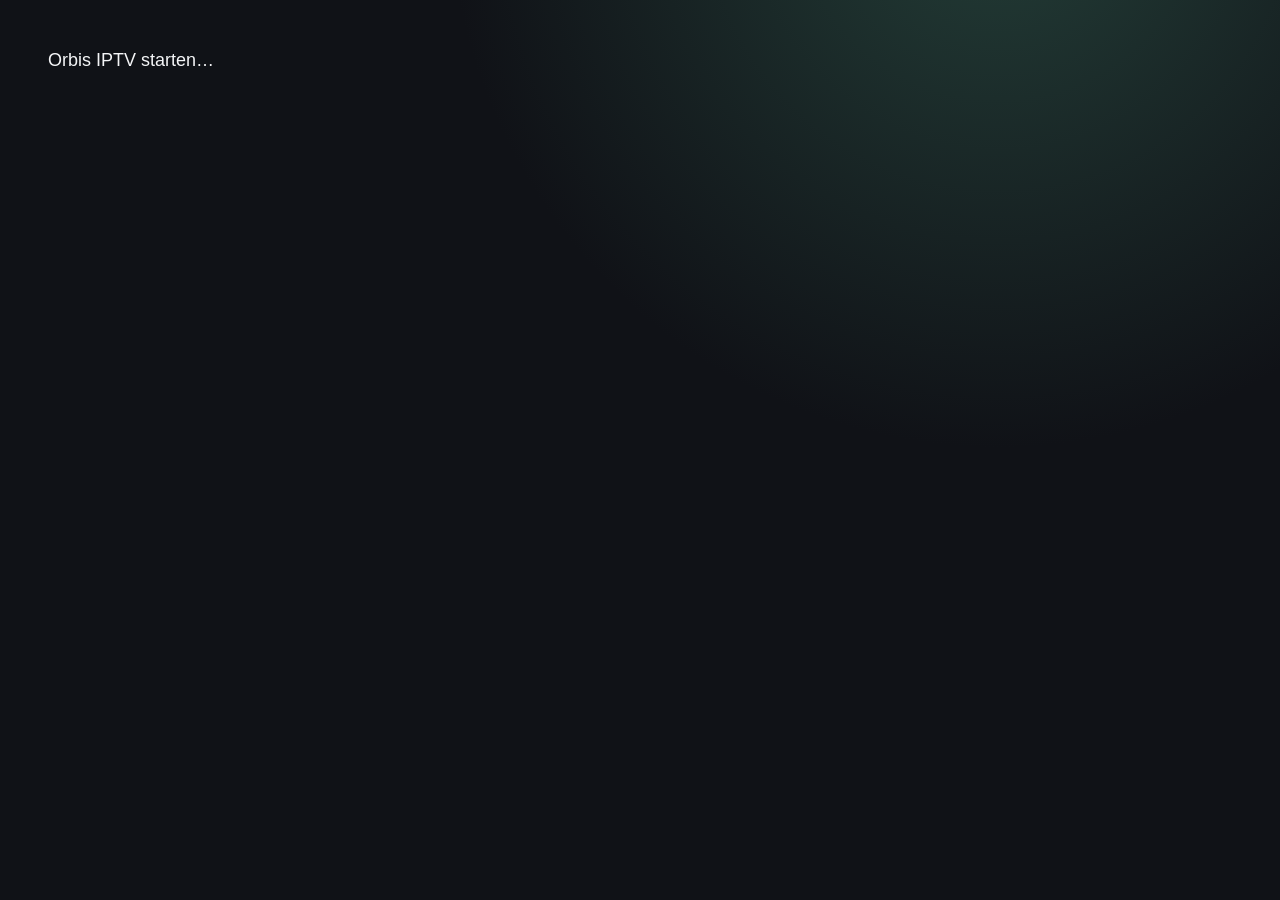
==== web/index.html @ fe8dd92f "Build an IPTV player in Rust for LG webOS" ====
<!doctype html>
<html lang="nl">
<head>
  <meta charset="utf-8">
  <meta name="viewport" content="width=device-width, initial-scale=1">
  <meta name="referrer" content="no-referrer">
  <title>Orbis IPTV</title>
  <link rel="stylesheet" href="style.css">
  <script defer src="player.js"></script>
</head>
<body>
  <p id="initial" role="status">Orbis IPTV starten…</p>
  <div id="app">
    <header class="topbar">
      <div class="brand"><span aria-hidden="true" class="brand-dot"></span>Orbis IPTV</div>
      <nav id="navigation" aria-label="Hoofdnavigatie">
        <button data-cmd="view" data-value="live">Live</button>
        <button data-cmd="view" data-value="guide">Gids</button>
        <button data-cmd="view" data-value="movies">Films</button>
        <button data-cmd="view" data-value="series">Series</button>
        <button data-cmd="view" data-value="library">Mijn lijst</button>
        <button data-cmd="view" data-value="settings">Instellingen</button>
      </nav>
      <div class="header-actions">
        <input id="search" type="search" placeholder="Zoeken" aria-label="Zoeken in de huidige sectie" autocomplete="off" spellcheck="false">
        <button id="preferred" data-cmd="preferred" aria-pressed="false">NL + EN</button>
      </div>
    </header>
    <main>
      <p class="notice" id="notice" role="status"></p>
      <section id="content"></section>
    </main>
  </div>
  <section id="player" aria-label="Videospeler" hidden>
    <video id="video" preload="metadata" playsinline></video>
    <div class="player-top">
      <h1 id="player-title"></h1>
      <p id="player-notice" role="status"></p>
    </div>
    <div class="player-actions" id="player-actions">
      <button data-cmd="stop">Terug</button>
      <button data-cmd="rewind">−10 s</button>
      <button class="primary" id="player-play" data-cmd="pause">Afspelen / pauze</button>
      <button data-cmd="forward">+30 s</button>
      <button id="player-subs" data-cmd="subs">Ondertitels</button>
      <button id="player-save" data-cmd="save-live">Favoriet</button>
    </div>
    <section id="subtitle-panel" class="subtitle-panel" aria-labelledby="subtitle-heading" hidden>
      <div class="subtitle-header">
        <h2 id="subtitle-heading">Ondertitels</h2>
        <button id="subtitle-close" data-cmd="subs-close">Terug</button>
      </div>
      <div id="subtitle-tracks" class="track-list"></div>
      <div id="subtitle-online" class="subtitle-online">
        <label for="subtitle-query">Online zoeken</label>
        <div class="subtitle-tools">
          <input id="subtitle-query" type="search" autocomplete="off" spellcheck="false">
          <button class="primary" id="subtitle-search-button" data-cmd="subs-search">Zoeken</button>
        </div>
      </div>
      <p id="subtitle-notice" class="notice" role="status"></p>
      <div id="subtitle-results" class="subtitle-results"></div>
    </section>
  </section>
</body>
</html>
---- web/style.css ----
:root {
  color-scheme: dark;
  --bg: #101217;
  --surface: #1c202a;
  --line: #353d4c;
  --text: #f4f5f7;
  --muted: #a5afc0;
  --mint: #a2f2cd;
  --ink: #0e241c;
  font: 18px/1.4 "Aptos", "Helvetica Neue", Arial, sans-serif;
}
* { box-sizing: border-box; }
[hidden] { display: none !important; }
html, body { margin: 0; min-height: 100%; }
body {
  color: var(--text);
  background: radial-gradient(ellipse at 78% -12%, #233d37 0, transparent 39%), var(--bg);
}
html:not([data-ready]) #app, html[data-ready] #initial { display: none; }
#initial { margin: 48px; }
.topbar {
  position: sticky; top: 0; z-index: 2; background: #11151b;
  display: flex; gap: 28px; align-items: center;
  padding: 16px max(3.5vw, 24px);
  border-bottom: 1px solid var(--line);
}
.brand { font-weight: 760; letter-spacing: -.03em; color: var(--mint); white-space: nowrap; }
.brand-dot { display: inline-block; width: 11px; height: 11px; border-radius: 50%; background: var(--mint); margin-right: 7px; }
nav, .header-actions { display: flex; align-items: center; gap: 8px; }
nav { flex: 1; }
nav button { background: transparent; border-color: transparent; font-weight: 600; }
nav button[aria-current="page"] { color: var(--mint); border-color: #3b5d50; background: #21352f; }
.header-actions { min-width: 180px; }
#search { width: min(20vw, 310px); }
#preferred { white-space: nowrap; }
#preferred[aria-pressed="true"], .primary { background: var(--mint); color: var(--ink); border-color: var(--mint); font-weight: 730; }
main { padding: 0 max(3.5vw, 24px) 48px; }
button, input, select {
  font: inherit; border-radius: 9px; color: var(--text); background: var(--surface);
  border: 1px solid var(--line); min-height: 46px; padding: 9px 14px;
}
button { cursor: pointer; }
button:not(.tile):hover { border-color: #738291; }
button:focus, input:focus, select:focus {
  outline: 3px solid var(--mint); outline-offset: 3px;
}
button:disabled { opacity: .55; cursor: wait; }
input::placeholder { color: var(--muted); }
h1, h2, p { margin: 0; }
h1 { font-size: clamp(38px, 4vw, 74px); line-height: 1.07; letter-spacing: -.045em; }
h2 { font-size: 24px; letter-spacing: -.02em; }
.heading { display: flex; justify-content: space-between; align-items: end; gap: 20px; padding: 32px 0 24px; }
.eyebrow { color: var(--mint); margin-bottom: 6px; font-size: 15px; font-weight: 700; letter-spacing: .14em; text-transform: uppercase; }
.empty { color: var(--muted); margin-top: 20px; }
.notice:not(:empty) { margin-top: 14px; color: var(--mint); }
.muted { color: var(--muted); }
.selector { display: inline-flex; align-items: center; gap: 14px; margin-bottom: 24px; color: var(--muted); }
.selector select { max-width: min(510px, 66vw); }
.tiles { display: grid; grid-template-columns: repeat(8, minmax(0, 1fr)); gap: 20px 14px; }
.tiles.live-tiles { grid-template-columns: repeat(7, minmax(0, 1fr)); }
.tile { display: block; border-color: transparent; text-align: left; min-width: 0; padding: 0 0 10px; overflow: hidden; }
.tile:hover { border-color: #a2f2cd; }
.artwork {
  display: block; width: 100%; aspect-ratio: 2/3; overflow: hidden; position: relative;
  background: radial-gradient(ellipse at 80% 85%, #385247, transparent 70%), linear-gradient(155deg, #303840, #1a2232);
}
.artwork img { display: block; width: 100%; height: 100%; object-fit: cover; }
.live-tiles .artwork { aspect-ratio: 16/7; }
.live-tiles .artwork img { object-fit: contain; padding: 12px; }
.tile-title, .tile-meta { display: block; white-space: nowrap; overflow: hidden; text-overflow: ellipsis; padding: 0 11px; }
.tile-title { margin-top: 9px; font-weight: 620; }
.tile-meta { font-size: .83rem; color: var(--muted); margin-top: 4px; }
.pagination { display: flex; gap: 16px; align-items: center; margin-top: 24px; min-height: 46px; }
.detail { display: grid; grid-template-columns: minmax(160px, 290px) minmax(0, 870px); gap: 38px; margin-top: 38px; }
.detail .artwork { border-radius: 15px; }
.detail .heading { justify-content: start; padding-top: 22px; }
.detail .plot { color: var(--muted); margin-bottom: 26px; max-width: 64ch; }
.detail + .selector { margin-top: 28px; }
.actions { display: flex; flex-wrap: wrap; gap: 10px; }
.episode-list { display: grid; grid-template-columns: repeat(3, minmax(0, 1fr)); gap: 11px; }
.episode { text-align: left; }
.settings-grid { display: grid; grid-template-columns: repeat(2, minmax(0, 1fr)); gap: 22px; }
.settings-card { padding: 26px; border: 1px solid var(--line); border-radius: 16px; background: #171b24; }
.field { display: flex; flex-direction: column; gap: 7px; font-size: .92rem; margin-top: 16px; }
.field input { width: 100%; }
.field-pair { display: grid; grid-template-columns: repeat(2, minmax(0, 1fr)); gap: 14px; }
.settings-save { margin-top: 20px; }
.guide-play { margin-left: 12px; }
.guide-grid { display: grid; grid-template-columns: repeat(3, minmax(0, 1fr)); gap: 14px; }
.programme { background: var(--surface); padding: 15px; border: 1px solid var(--line); border-radius: 9px; }
.programme time { color: var(--mint); }
.programme p { color: var(--muted); margin-top: 8px; }
#player { position: fixed; inset: 0; z-index: 3; background: #000; }
#video { width: 100%; height: 100%; object-fit: contain; }
.player-top { position: absolute; top: 0; width: 100%; padding: 28px max(3.5vw, 24px) 50px; pointer-events: none; background: linear-gradient(#000e, transparent); }
.player-top h1 { font-size: clamp(24px, 3vw, 50px); }
.player-actions {
  position: absolute; bottom: 0; width: 100%; display: flex; justify-content: center; gap: 12px;
  padding: 35px 20px 22px; background: linear-gradient(transparent, #000e);
}
.subtitle-panel {
  position: absolute; top: 90px; right: 4vw; width: min(570px, 86vw); max-height: calc(100vh - 128px);
  overflow-y: auto; padding: 22px; border-radius: 16px; border: 1px solid var(--line); background: #151a24;
}
.subtitle-header { display: flex; justify-content: space-between; align-items: center; gap: 12px; }
.track-list, .subtitle-tools { display: flex; flex-wrap: wrap; align-items: center; gap: 10px; margin-top: 15px; }
.subtitle-online { display: block; margin-top: 18px; }
.subtitle-tools input { flex: 1; min-width: 130px; }
.subtitle-results { display: grid; gap: 8px; margin-top: 15px; }
.subtitle-result { text-align: left; }
video::cue { font-size: 1.25rem; }
@media (max-width: 1250px) {
  .topbar { flex-wrap: wrap; gap: 12px; }
  .tiles, .tiles.live-tiles { grid-template-columns: repeat(5, minmax(0, 1fr)); }
}
@media (max-width: 720px) {
  nav { flex-wrap: wrap; }
  .tiles, .tiles.live-tiles { grid-template-columns: repeat(3, minmax(0, 1fr)); }
  .settings-grid, .guide-grid, .episode-list { grid-template-columns: 1fr; }
  .detail { grid-template-columns: 1fr; }
  .detail .artwork { max-width: 200px; }
  .player-actions { flex-wrap: wrap; }
}
#player[data-controls="false"] .player-actions,
#player[data-controls="false"] .player-top { visibility: hidden; pointer-events: none; }
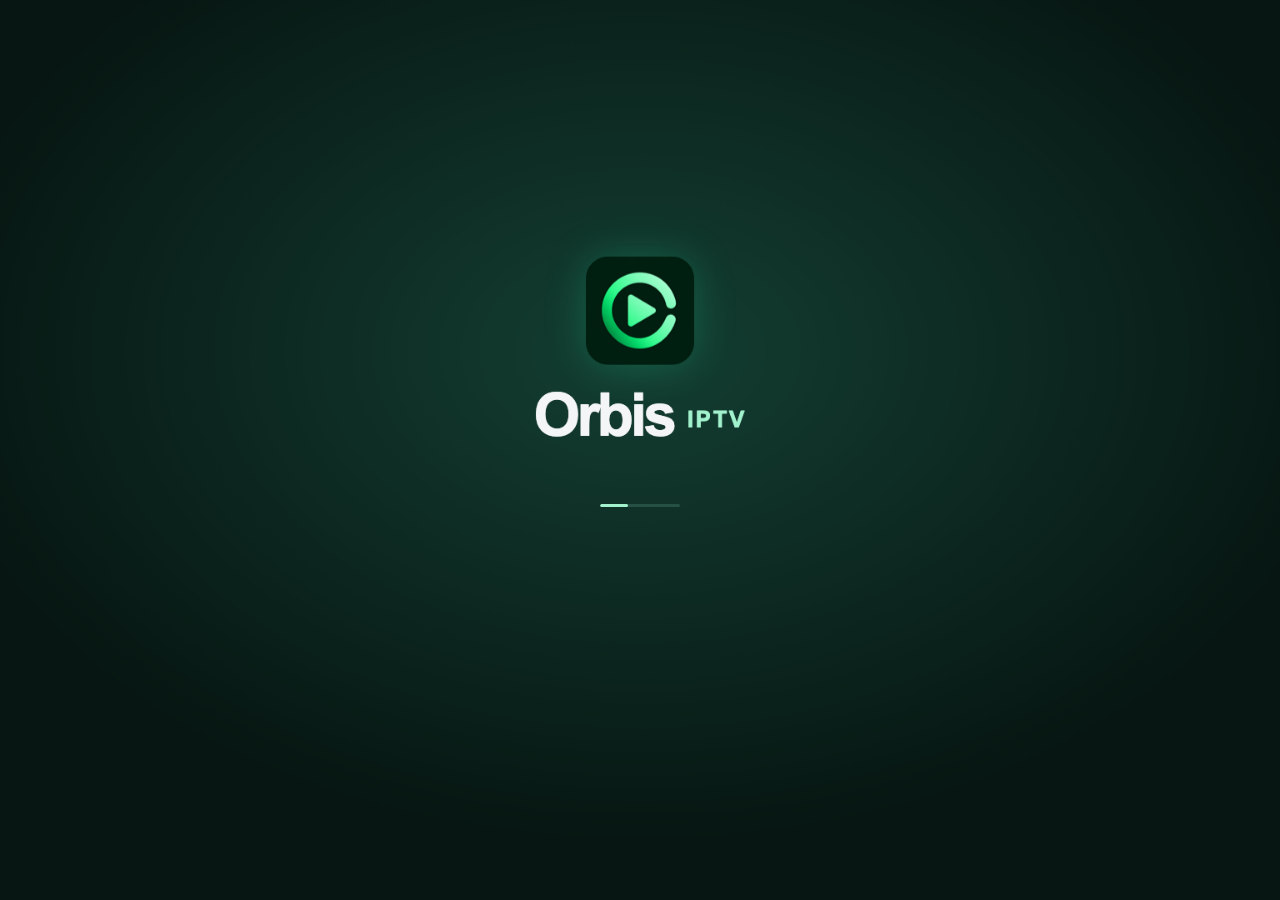
==== commit a242f516: "Ship Orbis IPTV 0.1.57 Add remote-friendly playback controls, subtitle sizing and sync, watch progre" ====
--- a/web/index.html
+++ b/web/index.html
@@ -9,20 +9,38 @@
   <script defer src="player.js"></script>
 </head>
 <body>
-  <p id="initial" role="status">Orbis IPTV starten…</p>
+  <div id="initial">
+    <span class="startup-progress" aria-hidden="true"></span>
+    <p id="initial-message" role="status" data-i18n="Orbis IPTV starten…">Orbis IPTV starten…</p>
+  </div>
+  <script>
+    if (typeof WebAssembly === "undefined") {
+      var system = window.webOSSystem || window.PalmSystem || {};
+      var locale = (system.locale || navigator.language || "en").split(/[-_]/)[0].toLowerCase();
+      var messages = {
+        nl: "Orbis IPTV vereist webOS 5.0 of hoger.",
+        de: "Orbis IPTV benötigt webOS 5.0 oder neuer.",
+        fr: "Orbis IPTV nécessite webOS 5.0 ou une version ultérieure.",
+        en: "Orbis IPTV requires webOS 5.0 or later."
+      };
+      document.getElementById("initial").setAttribute("data-error", "");
+      document.getElementById("initial-message").textContent = messages[locale] || messages.en;
+    }
+  </script>
   <div id="app">
     <header class="topbar">
-      <div class="brand"><span aria-hidden="true" class="brand-dot"></span>Orbis IPTV</div>
-      <nav id="navigation" aria-label="Hoofdnavigatie">
-        <button data-cmd="view" data-value="live">Live</button>
-        <button data-cmd="view" data-value="guide">Gids</button>
-        <button data-cmd="view" data-value="movies">Films</button>
-        <button data-cmd="view" data-value="series">Series</button>
-        <button data-cmd="view" data-value="library">Mijn lijst</button>
-        <button data-cmd="view" data-value="settings">Instellingen</button>
+      <div class="brand"><img src="brand-mark.png" class="brand-icon" alt="" width="28" height="28">Orbis IPTV</div>
+      <nav id="navigation" aria-label="Hoofdnavigatie" data-i18n-aria="Hoofdnavigatie">
+        <button data-cmd="view" data-value="live" data-i18n="Live">Live</button>
+        <button data-cmd="view" data-value="radio" data-i18n="Radio">Radio</button>
+        <button data-cmd="view" data-value="movies" data-i18n="Films">Films</button>
+        <button data-cmd="view" data-value="series" data-i18n="Series">Series</button>
+        <button data-cmd="view" data-value="library" data-i18n="Mijn lijst">Mijn lijst</button>
+        <button data-cmd="view" data-value="settings" data-i18n="Instellingen">Instellingen</button>
       </nav>
       <div class="header-actions">
-        <input id="search" type="search" placeholder="Zoeken" aria-label="Zoeken in de huidige sectie" autocomplete="off" spellcheck="false">
+        <button id="search-keys" data-cmd="search-keys" aria-label="Schermtoetsenbord" data-i18n-aria="Schermtoetsenbord" aria-controls="search-keyboard" aria-expanded="false">ABC</button>
+        <input id="search" type="text" role="searchbox" enterkeyhint="search" placeholder="Zoeken" data-i18n-placeholder="Zoeken" aria-label="Zoeken in de huidige sectie" data-i18n-aria="Zoeken in de huidige sectie" autocomplete="off" spellcheck="false">
         <button id="preferred" data-cmd="preferred" aria-pressed="false">NL + EN</button>
       </div>
     </header>
@@ -30,33 +48,88 @@
       <p class="notice" id="notice" role="status"></p>
       <section id="content"></section>
     </main>
+    <section id="catalog-picker" role="dialog" aria-modal="true" aria-labelledby="catalog-picker-title" hidden>
+      <div class="catalog-picker-panel">
+        <header class="subtitle-header">
+          <h2 id="catalog-picker-title"></h2>
+          <button id="catalog-picker-close" data-cmd="picker-close" data-i18n="Terug">Terug</button>
+        </header>
+        <div id="catalog-picker-options"></div>
+      </div>
+    </section>
+    <section id="search-keyboard" role="dialog" aria-modal="true" aria-labelledby="search-keyboard-title" hidden>
+      <div class="search-keyboard-panel">
+        <h2 id="search-keyboard-title" data-i18n="Zoeken">Zoeken</h2>
+        <p id="search-keyboard-query" aria-live="polite"></p>
+        <div id="search-keyboard-keys"></div>
+      </div>
+    </section>
   </div>
-  <section id="player" aria-label="Videospeler" hidden>
+  <section id="player" aria-label="Videospeler" data-i18n-aria="Videospeler" tabindex="-1" hidden>
     <video id="video" preload="metadata" playsinline></video>
+    <div class="radio-visual" aria-hidden="true">
+      <div class="radio-logo-across">
+        <div class="radio-logo-down">
+          <img class="radio-logo" src="brand-mark.png" alt="" width="132" height="132">
+        </div>
+      </div>
+    </div>
     <div class="player-top">
       <h1 id="player-title"></h1>
       <p id="player-notice" role="status"></p>
     </div>
+    <div id="stream-loading" role="status" hidden>
+      <strong id="stream-loading-title"></strong>
+      <span id="stream-loading-message"></span>
+      <div class="startup-progress stream-progress" aria-hidden="true"></div>
+    </div>
+    <div id="live-now" class="live-now" aria-label="Nu en straks" data-i18n-aria="Nu en straks" hidden></div>
     <div class="player-actions" id="player-actions">
-      <button data-cmd="stop">Terug</button>
-      <button data-cmd="rewind">−10 s</button>
-      <button class="primary" id="player-play" data-cmd="pause">Afspelen / pauze</button>
-      <button data-cmd="forward">+30 s</button>
-      <button id="player-subs" data-cmd="subs">Ondertitels</button>
-      <button id="player-save" data-cmd="save-live">Favoriet</button>
+      <div id="player-timeline" class="player-timeline vod-action" hidden>
+        <span id="player-elapsed">0:00</span>
+        <input id="player-seek" type="range" min="0" max="0" step="any" aria-label="Tijdsbalk" data-i18n-aria="Tijdsbalk">
+        <span id="player-duration">0:00</span>
+      </div>
+      <button data-cmd="stop" data-i18n="Terug">Terug</button>
+      <div class="player-transport">
+        <button class="vod-action" id="player-rewind" data-cmd="rewind">−10 s</button>
+        <button class="primary vod-action" id="player-play" data-cmd="pause" data-i18n="Afspelen / pauze">Afspelen / pauze</button>
+        <button class="vod-action" id="player-forward" data-cmd="forward">+30 s</button>
+      </div>
+      <button id="player-subs" data-cmd="subs" data-i18n="Ondertitels">Ondertitels</button>
+      <button id="quick-guide-button" class="primary" data-cmd="live-guide-quick" hidden data-i18n="Snelle gids">Snelle gids</button>
     </div>
+    <section id="live-guide-modal" class="live-guide-modal" aria-labelledby="live-guide-heading" hidden>
+      <header class="live-guide-header">
+        <h2 id="live-guide-heading" data-i18n="Snelle gids">Snelle gids</h2>
+        <div class="actions">
+          <input id="live-guide-search" type="search" aria-label="Programma zoeken" data-i18n-aria="Programma zoeken" placeholder="Programma zoeken" data-i18n-placeholder="Programma zoeken" autocomplete="off" hidden>
+          <button id="last-channel" data-cmd="previous-live" hidden data-i18n="Laatst bekeken">Laatst bekeken</button>
+          <button id="live-guide-switch" data-cmd="live-guide-full" data-i18n="Hele gids">Hele gids</button>
+          <button id="live-guide-close" data-cmd="live-guide-close" data-i18n="Terug">Terug</button>
+        </div>
+      </header>
+      <div id="live-guide-content"></div>
+    </section>
     <section id="subtitle-panel" class="subtitle-panel" aria-labelledby="subtitle-heading" hidden>
       <div class="subtitle-header">
-        <h2 id="subtitle-heading">Ondertitels</h2>
-        <button id="subtitle-close" data-cmd="subs-close">Terug</button>
+        <h2 id="subtitle-heading" data-i18n="Ondertitels">Ondertitels</h2>
+        <button id="subtitle-close" data-cmd="subs-close" data-i18n="Terug">Terug</button>
       </div>
       <div id="subtitle-tracks" class="track-list"></div>
       <div id="subtitle-online" class="subtitle-online">
-        <label for="subtitle-query">Online zoeken</label>
+        <label id="subtitle-online-label" for="subtitle-query" data-i18n="Online zoeken">Online zoeken</label>
         <div class="subtitle-tools">
           <input id="subtitle-query" type="search" autocomplete="off" spellcheck="false">
-          <button class="primary" id="subtitle-search-button" data-cmd="subs-search">Zoeken</button>
+          <button class="primary" id="subtitle-best-button" data-cmd="subs-best" data-i18n="Beste match">Beste match</button>
+          <button id="subtitle-search-button" data-cmd="subs-search" data-i18n="Zoeken">Zoeken</button>
         </div>
+      </div>
+      <div id="subtitle-size" class="subtitle-size" role="group" aria-label="Tekstgrootte" data-i18n-aria="Tekstgrootte">
+        <span aria-hidden="true">Aa</span>
+        <button data-cmd="subtitle-size" data-value="100" aria-pressed="false">100%</button>
+        <button data-cmd="subtitle-size" data-value="120" aria-pressed="true">120%</button>
+        <button data-cmd="subtitle-size" data-value="150" aria-pressed="false">150%</button>
       </div>
       <p id="subtitle-notice" class="notice" role="status"></p>
       <div id="subtitle-results" class="subtitle-results"></div>
--- a/web/style.css
+++ b/web/style.css
@@ -17,37 +17,93 @@
   background: radial-gradient(ellipse at 78% -12%, #233d37 0, transparent 39%), var(--bg);
 }
 html:not([data-ready]) #app, html[data-ready] #initial { display: none; }
-#initial { margin: 48px; }
+#initial {
+  position: fixed; top: 0; right: 0; bottom: 0; left: 0;
+  overflow: hidden; text-align: center;
+  background: #071612 url("splash.png") center / cover no-repeat;
+}
+.startup-progress {
+  position: absolute; top: 56%; left: 50%; width: 80px; height: 3px;
+  margin-left: -40px; overflow: hidden; border-radius: 3px; background: #255043;
+}
+.startup-progress::before {
+  content: ""; display: block; width: 28px; height: 100%; border-radius: 3px;
+  background: var(--mint); animation: startup-progress 1.4s ease-in-out infinite alternate;
+}
+@keyframes startup-progress { to { transform: translateX(52px); } }
+@media (prefers-reduced-motion: reduce) {
+  .startup-progress::before { animation: none; margin: 0 auto; }
+}
+#initial:not([data-error]) #initial-message {
+  position: absolute; width: 1px; height: 1px;
+  overflow: hidden; clip: rect(0, 0, 0, 0); white-space: nowrap;
+}
+#initial[data-error] .startup-progress { display: none; }
+#initial[data-error] #initial-message {
+  position: absolute; top: 55%; left: 5%; right: 5%; color: var(--muted);
+}
 .topbar {
   position: sticky; top: 0; z-index: 2; background: #11151b;
   display: flex; gap: 28px; align-items: center;
+  padding: 16px 3.5vw;
   padding: 16px max(3.5vw, 24px);
   border-bottom: 1px solid var(--line);
 }
-.brand { font-weight: 760; letter-spacing: -.03em; color: var(--mint); white-space: nowrap; }
-.brand-dot { display: inline-block; width: 11px; height: 11px; border-radius: 50%; background: var(--mint); margin-right: 7px; }
+.brand { display: inline-flex; align-items: center; font-weight: 760; letter-spacing: -.03em; color: var(--mint); white-space: nowrap; }
+.brand-icon { width: 28px; height: 28px; border-radius: 7px; margin-right: 8px; }
 nav, .header-actions { display: flex; align-items: center; gap: 8px; }
 nav { flex: 1; }
 nav button { background: transparent; border-color: transparent; font-weight: 600; }
 nav button[aria-current="page"] { color: var(--mint); border-color: #3b5d50; background: #21352f; }
 .header-actions { min-width: 180px; }
-#search { width: min(20vw, 310px); }
+#search { width: 20vw; max-width: 310px; }
+#search-keyboard, #catalog-picker {
+  position: fixed; top: 0; right: 0; bottom: 0; left: 0; z-index: 4;
+  padding: 24px; background: #101217cc;
+}
+#search-keyboard { display: grid; place-items: end center; }
+.search-keyboard-panel, .catalog-picker-panel {
+  padding: 24px; border: 1px solid var(--line);
+  border-radius: 16px; background: var(--bg);
+}
+.search-keyboard-panel { width: 100%; max-width: 760px; }
+#catalog-picker { display: flex; align-items: center; justify-content: center; }
+.catalog-picker-panel { width: 570px; max-width: 100%; }
+#catalog-picker-options { max-height: 60vh; overflow-y: auto; padding: 6px; margin-top: 12px; }
+#catalog-picker-options button {
+  display: block; width: 100%; text-align: left;
+  white-space: nowrap; overflow: hidden; text-overflow: ellipsis;
+}
+#catalog-picker-options button + button { margin-top: 8px; }
+#catalog-picker-options button[aria-pressed="true"] { color: var(--mint); border-color: var(--mint); }
+#search-keyboard-query {
+  min-height: 46px; margin: 10px 0 16px; padding: 8px 12px; border: 1px solid var(--line);
+  border-radius: 9px; background: var(--surface); white-space: nowrap; overflow: hidden; text-overflow: ellipsis;
+}
+.search-keyboard-row { display: flex; justify-content: center; gap: 8px; margin-top: 8px; }
+.search-keyboard-row button { min-width: 52px; min-height: 48px; font-size: 20px; }
+.search-keyboard-row button[data-key-focused] { outline: 3px solid var(--mint); outline-offset: 3px; }
+.search-keyboard-row button[data-value="space"] { flex: 1; }
+@media (max-width: 680px) {
+  .search-keyboard-panel { padding: 16px; }
+  .search-keyboard-row button { min-width: 0; padding-left: 6px; padding-right: 6px; }
+}
 #preferred { white-space: nowrap; }
 #preferred[aria-pressed="true"], .primary { background: var(--mint); color: var(--ink); border-color: var(--mint); font-weight: 730; }
-main { padding: 0 max(3.5vw, 24px) 48px; }
-button, input, select {
+main { padding: 0 3.5vw 48px; padding: 0 max(3.5vw, 24px) 48px; }
+button, input {
   font: inherit; border-radius: 9px; color: var(--text); background: var(--surface);
   border: 1px solid var(--line); min-height: 46px; padding: 9px 14px;
 }
 button { cursor: pointer; }
 button:not(.tile):hover { border-color: #738291; }
-button:focus, input:focus, select:focus {
+button:focus, input:focus {
   outline: 3px solid var(--mint); outline-offset: 3px;
 }
 button:disabled { opacity: .55; cursor: wait; }
 input::placeholder { color: var(--muted); }
 h1, h2, p { margin: 0; }
-h1 { font-size: clamp(38px, 4vw, 74px); line-height: 1.07; letter-spacing: -.045em; }
+h1 { font-size: 54px; font-size: clamp(38px, 4vw, 74px); line-height: 1.07; letter-spacing: -.045em; }
 h2 { font-size: 24px; letter-spacing: -.02em; }
 .heading { display: flex; justify-content: space-between; align-items: end; gap: 20px; padding: 32px 0 24px; }
 .eyebrow { color: var(--mint); margin-bottom: 6px; font-size: 15px; font-weight: 700; letter-spacing: .14em; text-transform: uppercase; }
@@ -55,71 +111,404 @@
 .notice:not(:empty) { margin-top: 14px; color: var(--mint); }
 .muted { color: var(--muted); }
 .selector { display: inline-flex; align-items: center; gap: 14px; margin-bottom: 24px; color: var(--muted); }
-.selector select { max-width: min(510px, 66vw); }
-.tiles { display: grid; grid-template-columns: repeat(8, minmax(0, 1fr)); gap: 20px 14px; }
-.tiles.live-tiles { grid-template-columns: repeat(7, minmax(0, 1fr)); }
-.tile { display: block; border-color: transparent; text-align: left; min-width: 0; padding: 0 0 10px; overflow: hidden; }
-.tile:hover { border-color: #a2f2cd; }
+.selector button { max-width: 66vw; white-space: nowrap; overflow: hidden; text-overflow: ellipsis; }
+.selector button::after {
+  content: ""; display: inline-block; vertical-align: 3px; margin-left: 12px;
+  border: 5px solid transparent; border-top-color: currentColor; border-bottom: 0;
+}
+.topbar { font-size: 22px; }
+.brand { font-size: 24px; }
+#content > .heading { padding-top: 27px; padding-bottom: 20px; }
+#content > .heading h1 { font-size: 58px; line-height: 1.08; }
+.catalog-toolbar {
+  display: grid; grid-template-columns: minmax(0, 1fr) auto; align-items: center;
+  column-gap: 18px; margin-bottom: 26px; color: var(--muted); font-size: 22px;
+}
+.catalog-toolbar:empty { display: none; }
+.catalog-toolbar .selector { margin-bottom: 0; justify-self: start; }
+.catalog-toolbar button { min-height: 54px; border-radius: 12px; }
+.catalog-actions { display: grid; grid-column: 2; grid-auto-flow: column; gap: 10px; }
+.catalog-actions button { padding-left: 20px; padding-right: 20px; background: #212b37; }
+.catalog-actions .catalog-resume { background: #25423c; border-color: #5f8d80; color: #c4fce5; }
+.tile { display: block; border-color: transparent; text-align: left; min-width: 0; overflow: hidden; }
+.result-list { display: grid; gap: 10px; }
+.result-list .result-row, .continue-card {
+  display: grid; align-items: center; min-width: 0; text-align: left; border-radius: 16px;
+  border: 1px solid #3b4655; background: linear-gradient(105deg, #202a35, #191f29);
+}
+.result-list .result-row {
+  grid-template-columns: minmax(0, 1.75fr) minmax(0, 1fr) minmax(0, 0.9fr);
+  gap: 32px; padding: 16px 26px; min-height: 88px;
+}
+.programme-columns, .live-results .result-row {
+  display: grid; grid-template-columns: minmax(0, 1fr) minmax(0, 1.6fr) minmax(0, 1.18fr); gap: 32px;
+}
+.programme-columns { padding: 0 27px 12px; color: #c2ced9; font-size: 21px; font-weight: 650; }
+.live-results .result-row { min-height: 104px; }
+.result-list .result-row:focus, .result-list .result-row:hover, .continue-card:focus, .continue-card:hover {
+  border-color: var(--mint); background: linear-gradient(105deg, #28453f, #233140);
+}
+.result-list .result-row:focus, .continue-card:focus {
+  outline: 3px solid var(--mint); outline-offset: 2px;
+  box-shadow: inset 5px 0 var(--mint);
+}
+.result-row > span, .tile-title, .result-programme, .continue-title, .continue-meta {
+  display: block; min-width: 0; overflow: hidden; text-overflow: ellipsis; white-space: nowrap;
+}
+.result-row .result-title { display: flex; align-items: center; }
+.tile-title { font-size: 30px; font-weight: 710; letter-spacing: -.015em; line-height: 1.25; }
+.saved-mark { flex: none; margin-left: 12px; color: var(--mint); font-size: 23px; }
+.result-programme { font-size: 27px; font-weight: 650; line-height: 1.22; }
+.result-meta, .result-next { color: #bac7d5; font-size: 22px; }
+.result-next { border-left: 1px solid #435363; padding-left: 22px; }
+.result-next:empty { border-color: transparent; }
+.result-status { color: #c0f7dd; text-align: right; }
+.result-timeline { display: flex; align-items: center; margin-top: 7px; }
+.result-timeline .live-progress { display: block; flex: 1; margin: 0 12px 0 0; height: 7px; background: #435563; }
+.result-timeline .live-progress[hidden], .result-time:empty { display: none; }
+.result-time { font-variant-numeric: tabular-nums; font-size: 20px; }
+.continue-section { margin: 0 0 27px; }
+.continue-section h2 { margin: 0 0 14px; font-size: 30px; }
+.continue-grid { display: grid; grid-template-columns: repeat(3, minmax(0, 1fr)); gap: 14px; }
+.continue-card {
+  display: flex; flex-direction: column; align-items: stretch; justify-content: center;
+  width: 100%; min-height: 114px; padding: 14px 20px; color: var(--text); background: linear-gradient(120deg, #263e3a, #1a2633);
+}
+.continue-title { font-size: 25px; font-weight: 710; }
+.continue-meta { color: #ccdedc; font-size: 20px; margin-top: 4px; }
+.continue-card .live-progress { height: 7px; margin-top: 10px; }
+.library-tabs { display: flex; flex-wrap: wrap; margin: 0 0 23px; }
+.library-tabs button { padding: 12px 25px; background: #202a34; font-size: 22px; }
+.library-tabs button + button { margin-left: 10px; }
+.library-tabs button[aria-pressed="true"] {
+  background: #29483e;
+  border-color: #639682;
+  color: var(--text);
+}
+.library-shelf { margin-bottom: 30px; }
+.library-shelf h2 { font-size: 32px; margin: 0 0 14px; }
+.library-grid { display: grid; grid-template-columns: repeat(3, minmax(0, 1fr)); gap: 16px; }
+.library-card {
+  display: flex; flex-direction: column; align-items: stretch;
+  min-height: 177px; padding: 22px 25px; border-radius: 17px;
+  border: 1px solid #4b655f; color: var(--text);
+  background: radial-gradient(ellipse at 100% 0, #34544b, transparent 74%), #19272d;
+}
+[data-library-section="series"] .library-card {
+  border-color: #526179;
+  background: radial-gradient(ellipse at 100% 0, #3d4d6b, transparent 75%), #1b2335;
+}
+.library-card:hover, .library-card:focus {
+  border-color: var(--mint);
+}
+.library-card:focus { outline: 3px solid var(--mint); outline-offset: 3px; }
+.library-card-header, .library-card-status { display: flex; align-items: flex-start; min-width: 0; }
+.library-card-title {
+  display: -webkit-box; -webkit-box-orient: vertical; -webkit-line-clamp: 2;
+  overflow: hidden; overflow-wrap: anywhere; font-size: 30px; font-weight: 710; line-height: 1.17;
+  flex: 1 1 auto; min-width: 0;
+}
+.library-card-status { align-items: center; justify-content: flex-end; min-height: 31px; margin-top: auto; padding-top: 13px; }
+.library-card-meta { color: #d3dce3; font-size: 21px; margin-right: auto; overflow-wrap: anywhere; }
+.library-card-badge { color: var(--mint); font-weight: 700; font-size: 22px; margin-left: 10px; }
+.library-card .live-progress { height: 8px; margin: 11px 0 0; }
 .artwork {
-  display: block; width: 100%; aspect-ratio: 2/3; overflow: hidden; position: relative;
+  display: block; width: 100%; overflow: hidden; position: relative;
   background: radial-gradient(ellipse at 80% 85%, #385247, transparent 70%), linear-gradient(155deg, #303840, #1a2232);
 }
-.artwork img { display: block; width: 100%; height: 100%; object-fit: cover; }
-.live-tiles .artwork { aspect-ratio: 16/7; }
-.live-tiles .artwork img { object-fit: contain; padding: 12px; }
-.tile-title, .tile-meta { display: block; white-space: nowrap; overflow: hidden; text-overflow: ellipsis; padding: 0 11px; }
-.tile-title { margin-top: 9px; font-weight: 620; }
-.tile-meta { font-size: .83rem; color: var(--muted); margin-top: 4px; }
+.artwork::before { content: ""; display: block; padding-top: 150%; }
+.artwork img { position: absolute; top: 0; left: 0; width: 100%; height: 100%; object-fit: cover; }
 .pagination { display: flex; gap: 16px; align-items: center; margin-top: 24px; min-height: 46px; }
 .detail { display: grid; grid-template-columns: minmax(160px, 290px) minmax(0, 870px); gap: 38px; margin-top: 38px; }
-.detail .artwork { border-radius: 15px; }
+.detail .artwork { align-self: start; border-radius: 15px; }
+.detail.text-detail { display: block; max-width: 1020px; }
+.text-detail .result-meta { margin-bottom: 16px; }
 .detail .heading { justify-content: start; padding-top: 22px; }
 .detail .plot { color: var(--muted); margin-bottom: 26px; max-width: 64ch; }
 .detail + .selector { margin-top: 28px; }
 .actions { display: flex; flex-wrap: wrap; gap: 10px; }
 .episode-list { display: grid; grid-template-columns: repeat(3, minmax(0, 1fr)); gap: 11px; }
-.episode { text-align: left; }
+.episode { min-width: 0; min-height: 86px; text-align: left; padding: 13px 18px; background: linear-gradient(150deg, #252c36, #1c202a); }
+.episode[data-resume] { border-color: #5d9681; background: linear-gradient(150deg, #2c413d, #1c2a29); }
+.episode-code, .episode-title { display: block; }
+.episode-code { color: var(--mint); font-size: .82rem; font-weight: 700; }
+.episode-title { overflow-wrap: anywhere; margin-top: 4px; }
+.resume-time { color: var(--muted); margin-top: 12px; }
 .settings-grid { display: grid; grid-template-columns: repeat(2, minmax(0, 1fr)); gap: 22px; }
 .settings-card { padding: 26px; border: 1px solid var(--line); border-radius: 16px; background: #171b24; }
+.settings-source-actions { margin-top: 14px; align-items: center; }
+.source-profile { align-items: center; }
+.active-source { color: var(--mint); }
+[data-replay] .live-programme-time::after {
+  content: ""; display: inline-block; width: .58em; height: .58em;
+  margin-left: .5em; border: 2px solid var(--mint); border-right-color: transparent;
+  border-radius: 50%; transform: rotate(-38deg);
+}
 .field { display: flex; flex-direction: column; gap: 7px; font-size: .92rem; margin-top: 16px; }
 .field input { width: 100%; }
 .field-pair { display: grid; grid-template-columns: repeat(2, minmax(0, 1fr)); gap: 14px; }
 .settings-save { margin-top: 20px; }
-.guide-play { margin-left: 12px; }
-.guide-grid { display: grid; grid-template-columns: repeat(3, minmax(0, 1fr)); gap: 14px; }
-.programme { background: var(--surface); padding: 15px; border: 1px solid var(--line); border-radius: 9px; }
-.programme time { color: var(--mint); }
-.programme p { color: var(--muted); margin-top: 8px; }
-#player { position: fixed; inset: 0; z-index: 3; background: #000; }
+.setup-methods { margin-top: 16px; gap: 0; }
+.setup-methods button + button { margin-left: 10px; }
+.setup-methods button[aria-pressed="true"] { color: var(--ink); background: var(--mint); }
+.setup-source .field-pair { grid-template-columns: 1fr; gap: 0; }
+@supports not (inset: 0) {
+  .topbar > * + * { margin-left: 16px; }
+  nav > * + *, .header-actions > * + *, .search-keyboard-row > * + * { margin-left: 8px; }
+  .player-actions > * + *, .pagination > * + * { margin-left: 10px; }
+  .actions > * + *, .track-list > * + *, .subtitle-tools > * + * { margin-left: 8px; }
+  .field input { margin-top: 7px; }
+}
+#player { position: fixed; top: 0; right: 0; bottom: 0; left: 0; z-index: 3; background: #000; }
+#player:focus { outline: none; }
 #video { width: 100%; height: 100%; object-fit: contain; }
-.player-top { position: absolute; top: 0; width: 100%; padding: 28px max(3.5vw, 24px) 50px; pointer-events: none; background: linear-gradient(#000e, transparent); }
-.player-top h1 { font-size: clamp(24px, 3vw, 50px); }
+.radio-visual { display: none; position: absolute; top: 106px; right: 24px; bottom: 104px; left: 24px; overflow: hidden; pointer-events: none; }
+#player[data-radio] .radio-visual { display: block; }
+.radio-logo-across { position: absolute; top: 0; right: 132px; bottom: 0; left: 0; animation: radio-across 17s linear infinite alternate paused; }
+.radio-logo-down { position: absolute; top: 0; bottom: 132px; left: 0; animation: radio-down 11s linear infinite alternate paused; }
+.radio-logo { display: block; opacity: .74; }
+#player[data-radio-playing] .radio-logo-across,
+#player[data-radio-playing] .radio-logo-down { animation-play-state: running; }
+@keyframes radio-across { to { transform: translateX(100%); } }
+@keyframes radio-down { to { transform: translateY(100%); } }
+@media (prefers-reduced-motion: reduce) {
+  .radio-logo-across { right: 0; animation: none; }
+  .radio-logo-down { top: 50%; bottom: auto; left: 50%; transform: translate(-50%, -50%); animation: none; }
+}
+.player-top { position: absolute; top: 0; width: 100%; padding: 28px 3.5vw 50px; padding: 28px max(3.5vw, 24px) 50px; pointer-events: none; background: linear-gradient(#000e, transparent); }
+.player-top h1 { font-size: 36px; font-size: clamp(24px, 3vw, 50px); }
+#stream-loading {
+  position: absolute;
+  top: 42%;
+  left: 50%;
+  width: 340px;
+  max-width: 88%;
+  padding: 22px 26px;
+  transform: translate(-50%, -50%);
+  border: 1px solid var(--line);
+  border-radius: 16px;
+  background: var(--bg);
+  text-align: center;
+  pointer-events: none;
+  opacity: 0;
+  animation: stream-loading-reveal 140ms ease-out 350ms forwards;
+}
+#stream-loading-title, #stream-loading-message { display: block; }
+#stream-loading-title { font-size: 1.38rem; }
+#stream-loading-message { margin-top: 6px; color: var(--muted); }
+#stream-loading .stream-progress { position: static; margin: 16px auto 0; }
+#player[data-guide-open] #stream-loading, #player[data-subtitles-open] #stream-loading {
+  visibility: hidden;
+}
+@keyframes stream-loading-reveal { to { opacity: 1; } }
 .player-actions {
-  position: absolute; bottom: 0; width: 100%; display: flex; justify-content: center; gap: 12px;
+  position: absolute; bottom: 0; width: 100%; display: flex; flex-wrap: wrap; justify-content: center; align-items: center; gap: 14px;
   padding: 35px 20px 22px; background: linear-gradient(transparent, #000e);
 }
+.player-actions button, .subtitle-panel button, #player-seek { border-radius: 12px; }
+.player-actions button { min-height: 54px; padding: 9px 18px; }
+.player-actions button:focus, .subtitle-panel button:focus, #player-seek:focus {
+  outline: none; box-shadow: 0 0 0 2px var(--ink), 0 0 0 5px var(--mint);
+}
+.player-transport {
+  display: flex; align-items: center; padding: 7px; border: 1px solid var(--line);
+  border-radius: 20px; background: #151a24;
+}
+.player-transport button + button { margin-left: 10px; }
+.player-timeline {
+  width: 100%; display: flex; justify-content: center; align-items: center;
+  color: var(--text); font-variant-numeric: tabular-nums;
+}
+.player-timeline span { min-width: 72px; text-align: center; }
+#player-seek {
+  -webkit-appearance: none; width: 62%; height: 34px; min-height: 34px;
+  padding: 0 10px; border: 0; background: transparent; cursor: pointer;
+}
+#player-seek::-webkit-slider-runnable-track { height: 6px; background: #62736c; border-radius: 4px; }
+#player-seek::-webkit-slider-thumb {
+  -webkit-appearance: none; width: 18px; height: 18px; margin-top: -6px;
+  border-radius: 50%; background: var(--mint);
+}
 .subtitle-panel {
-  position: absolute; top: 90px; right: 4vw; width: min(570px, 86vw); max-height: calc(100vh - 128px);
+  position: absolute; top: 90px; right: 4vw; width: 86vw; max-width: 570px; max-height: calc(100vh - 128px);
   overflow-y: auto; padding: 22px; border-radius: 16px; border: 1px solid var(--line); background: #151a24;
 }
 .subtitle-header { display: flex; justify-content: space-between; align-items: center; gap: 12px; }
 .track-list, .subtitle-tools { display: flex; flex-wrap: wrap; align-items: center; gap: 10px; margin-top: 15px; }
 .subtitle-online { display: block; margin-top: 18px; }
 .subtitle-tools input { flex: 1; min-width: 130px; }
+.subtitle-size { display: flex; align-items: center; margin-top: 18px; }
+.subtitle-size span { margin-right: auto; padding-right: 10px; color: var(--muted); font-size: 22px; }
+.subtitle-size button + button { margin-left: 8px; }
+.active-subtitle { flex-basis: 100%; color: var(--text); overflow-wrap: break-word; }
+.subtitle-timing {
+  flex-basis: 100%; display: grid; grid-template-columns: auto minmax(62px, 1fr) auto auto;
+  align-items: center; gap: 10px; padding: 12px;
+  border: 1px solid var(--line); border-radius: 16px; background: var(--surface);
+}
+.track-list > .active-subtitle, .track-list > .subtitle-timing { margin-left: 0; }
+.subtitle-offset { text-align: center; font-variant-numeric: tabular-nums; white-space: nowrap; }
+.sync-status { grid-column: 1 / -1; }
 .subtitle-results { display: grid; gap: 8px; margin-top: 15px; }
 .subtitle-result { text-align: left; }
-video::cue { font-size: 1.25rem; }
+video::cue { font-size: 1.5rem; }
+#video[data-subtitle-size="100"]::cue { font-size: 1.25rem; }
+#video[data-subtitle-size="150"]::cue { font-size: 1.875rem; }
 @media (max-width: 1250px) {
   .topbar { flex-wrap: wrap; gap: 12px; }
-  .tiles, .tiles.live-tiles { grid-template-columns: repeat(5, minmax(0, 1fr)); }
+  .tile-title { font-size: 25px; }
+  .result-programme { font-size: 23px; }
+  .result-meta, .result-next { font-size: 20px; }
+  .result-time { font-size: 18px; }
+  .result-list .result-row, .programme-columns { gap: 16px; }
+  .library-grid { grid-template-columns: repeat(2, minmax(0, 1fr)); }
 }
 @media (max-width: 720px) {
   nav { flex-wrap: wrap; }
-  .tiles, .tiles.live-tiles { grid-template-columns: repeat(3, minmax(0, 1fr)); }
-  .settings-grid, .guide-grid, .episode-list { grid-template-columns: 1fr; }
+  #content > .heading h1 { font-size: 42px; }
+  .result-list .result-row { padding: 12px; }
+  .programme-columns { padding-left: 13px; padding-right: 13px; }
+  .result-next { padding-left: 8px; }
+  .continue-grid, .library-grid { grid-template-columns: 1fr; }
+  .catalog-toolbar { grid-template-columns: 1fr; row-gap: 10px; }
+  .catalog-actions { grid-column: 1; justify-self: start; }
+  .settings-grid, .episode-list { grid-template-columns: 1fr; }
   .detail { grid-template-columns: 1fr; }
   .detail .artwork { max-width: 200px; }
   .player-actions { flex-wrap: wrap; }
 }
+@media (max-width: 550px) {
+  .subtitle-timing { grid-template-columns: auto minmax(62px, 1fr) auto; }
+  .subtitle-timing [data-cmd="sync-toggle"] { grid-column: 1 / -1; justify-self: start; }
+}
+@media (max-width: 420px) {
+  .subtitle-size span { padding-right: 6px; }
+  .subtitle-size button { padding-left: 5px; padding-right: 5px; }
+  .subtitle-size button + button { margin-left: 5px; }
+}
 #player[data-controls="false"] .player-actions,
 #player[data-controls="false"] .player-top { visibility: hidden; pointer-events: none; }
+#player[data-live][data-notice] .player-top { visibility: visible; }
+.track-list button[aria-pressed="true"], .subtitle-size button[aria-pressed="true"] {
+  color: var(--mint); border-color: var(--mint);
+}
+#player[data-live] .player-transport,
+#player[data-live] .vod-action,
+#player[data-live] .player-top h1 { display: none; }
+#player[data-radio] .vod-action:not(#player-play),
+#player[data-radio] #player-subs { display: none; }
+#player[data-radio] .player-transport { padding: 0; border: 0; background: none; }
+#player[data-controls="false"] .live-now,
+#player[data-guide-open] .live-now,
+#player[data-guide-open] .player-actions,
+#player[data-subtitles-open] .live-now { visibility: hidden; pointer-events: none; }
+
+.live-now {
+  position: absolute;
+  bottom: 103px;
+  left: 4vw;
+  width: 89vw;
+  max-width: 850px;
+  padding: 18px;
+  border: 1px solid #526275;
+  border-radius: 16px;
+  background: #111722f2;
+}
+.live-current-channel, .guide-channel-heading { display: flex; align-items: center; gap: 12px; min-width: 0; }
+.live-indicator {
+  padding: 4px 9px;
+  color: #291518;
+  background: #ffa8aa;
+  border-radius: 5px;
+  font-size: .74rem;
+  font-weight: 750;
+  letter-spacing: .06em;
+}
+.live-programmes { display: grid; grid-template-columns: 1fr 1fr; gap: 10px; margin-top: 12px; }
+.live-programme-card { display: grid; gap: 5px; padding: 13px 15px; border-radius: 9px; background: #243140; }
+.live-programme-card:first-child { background: #293e39; }
+.live-programme-card strong { font-size: 1.12rem; }
+.live-programme-time, .live-epg-hint { color: #c0cbd9; font-size: .86rem; }
+.live-epg-hint { margin-top: 11px; }
+.live-progress { display: block; height: 4px; overflow: hidden; border-radius: 4px; background: #4b5b69; margin: 7px 0 2px; }
+.live-progress > span { display: block; height: 100%; background: var(--mint); }
+.live-guide-modal {
+  position: absolute;
+  bottom: 22px;
+  left: 4vw;
+  right: 4vw;
+  z-index: 4;
+  padding: 24px;
+  max-height: calc(100vh - 44px);
+  overflow: auto;
+  background: #151c27f5;
+  border: 1px solid #4d6275;
+  border-radius: 17px;
+  box-shadow: 0 18px 50px #050b14b8;
+}
+.live-guide-header, .guide-toolbar { display: flex; align-items: center; gap: 12px; }
+.live-guide-header { justify-content: space-between; margin-bottom: 19px; }
+.live-guide-header h2 { font-size: 36px; font-size: clamp(30px, 3vw, 48px); }
+.quick-channel-grid, .guide-search-grid { display: grid; grid-template-columns: repeat(4, minmax(0, 1fr)); gap: 12px; }
+.quick-channel, .guide-result-tile {
+  background: #233140;
+  text-align: left;
+  display: grid;
+  min-width: 0;
+  align-content: start;
+  gap: 8px;
+  min-height: 118px;
+  padding: 13px;
+}
+.quick-channel[aria-current="true"], .guide-channel[aria-current="true"] { border-color: var(--mint); background: #24443d; }
+.guide-channel-heading .artwork { flex: 0 0 46px; width: 46px; height: 26px; background: transparent; }
+.guide-channel-heading .artwork::before { content: none; }
+.guide-channel-heading .artwork img { object-fit: contain; }
+.guide-channel-heading .artwork img:not([src]) { visibility: hidden; }
+.guide-channel-name, .quick-programme-title, .quick-next { white-space: nowrap; overflow: hidden; text-overflow: ellipsis; }
+.quick-programme-title { font-size: 1.06rem; }
+.guide-toolbar { margin-bottom: 15px; }
+.programme-timeline { min-width: 0; display: grid; gap: 8px; }
+.guide-row { display: grid; grid-template-columns: 230px minmax(0, 1fr); grid-template-columns: clamp(150px, 19vw, 260px) minmax(0, 1fr); gap: 10px; min-width: 0; }
+.guide-hours { color: var(--muted); padding-left: 11px; font-size: .84rem; }
+.guide-ruler { display: grid; grid-template-columns: repeat(4, 1fr); }
+.guide-channel { text-align: left; min-width: 0; }
+.guide-track {
+  position: relative;
+  background: repeating-linear-gradient(90deg, #323e4a, #323e4a 1px, transparent 1px, transparent 25%), #151c24;
+  border-radius: 9px;
+  height: 67px;
+}
+.guide-programme {
+  position: absolute;
+  top: 0;
+  bottom: 0;
+  padding: 8px;
+  display: grid;
+  align-content: center;
+  text-align: left;
+  white-space: nowrap;
+  overflow: hidden;
+}
+.guide-programme strong { overflow: hidden; text-overflow: ellipsis; }
+.guide-programme[aria-current="time"] { background: #29483e; }
+.guide-missing { padding: 19px 12px; color: var(--muted); font-size: .88rem; }
+.guide-now-marker { position: absolute; top: 0; bottom: 0; width: 2px; background: var(--mint); pointer-events: none; }
+.guide-pagination { margin-top: 16px; }
+.guide-detail {
+  display: flex;
+  gap: 15px;
+  justify-content: space-between;
+  align-items: start;
+  padding: 16px;
+  margin-bottom: 14px;
+  border: 1px solid #446a62;
+  background: #1d302f;
+  border-radius: 12px;
+}
+.guide-detail p { color: #d5dfe3; max-width: 72ch; margin-top: 7px; }
+@media (max-width: 900px) {
+  .quick-channel-grid, .guide-search-grid { grid-template-columns: repeat(2, minmax(0, 1fr)); }
+  .guide-row { grid-template-columns: 122px minmax(0, 1fr); }
+  .live-guide-header { flex-wrap: wrap; }
+}
